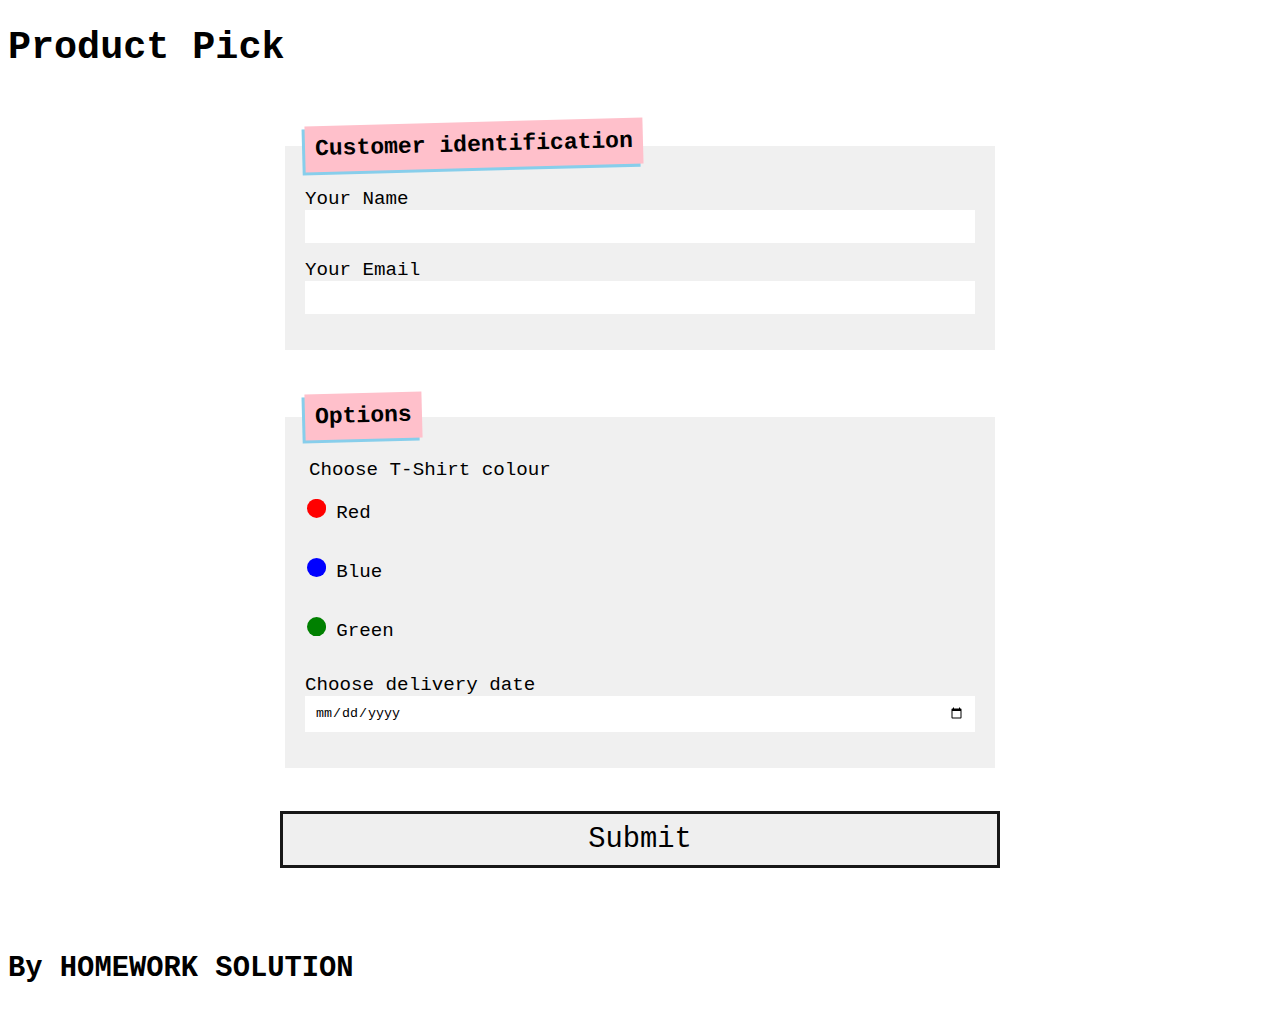
==== Form-Controls/index.html @ 55744341 "Form controls commentary" ====
<!DOCTYPE html>
<html lang="en">
<head>
  <meta charset="utf-8">
  <meta http-equiv="X-UA-Compatible" content="IE=edge">
  <title>My form exercise</title>
  <meta name="description" content="">
  <meta name="viewport" content="width=device-width, initial-scale=1">
  <link rel="stylesheet" href="styles.css">
</head>
<body>
  <header>
    <h1>Product Pick</h1>
  </header>
  <main>
  <!-- there should be no action on the form -->
  <form>
    <!-- extra marks if fieldset is used :) -->
    <fieldset>
      <!-- and legend -->
      <legend>Customer identification</legend>
      <!-- use of BEM not required -->
      <div class="c-form__field">
        <!-- labels must have be associated with the correct inputs using for="" -->
        <label for="name">Your Name</label>
        <!-- strong performers might use a pattern  - I gave an example in the codepen but did not explain it directly -->
        <input type="text" name="name" id="name" pattern=".{2,}" required title="2 letters or more in your name, please" required />
      </div>
      <div class="c-form__field">
        <label for="email">Your Email</label>
        <input type="email" name="email" id="email" required autocomplete="on" />
      </div>
    </fieldset>
  
    <fieldset>
      <legend>Options</legend>
      <fieldset class="c-form__field">
        <legend class="c-form__label">Choose T-Shirt colour</legend>
        <!-- use of list is optional--> 
        <ul class="o-list">
          <!-- radio buttons solve the problem, as would select or datalist -->
          <!-- wrong solutions: colorpicker, text input, checkboxes -->
         <li class="o-list__item c-form__field"><input type="radio" name="color" id="color_red" class="c-form__radio" required><label for="color_red" class="c-form__option c-form__option--red">Red</label></li>
         <li class="o-list__item c-form__field"><input type="radio" name="color" id="color_blue" class="c-form__radio" required><label for="color_blue" class="c-form__option c-form__option--blue">Blue</label></li>
         <li class="o-list__item c-form__field"><input type="radio" name="color" id="color_green" class="c-form__radio" required><label for="color_green" class="c-form__option c-form__option--green">Green</label></li>
        </ul>
      </fieldset>
      <div class="c-form__field">
        <label for="date">Choose delivery date</label>
        <!-- a datepicker is the right choice here -->
        <!-- it should have min and max but these dates will change! -->
        <input type="date" name="date" id="date" min="2021-06-05" max="2021-07-03" required/>
      </div>
    </fieldset>
    <button type="submit" class='c-button'>Submit</button>
  </form>
  </main>
  <footer>
    <!-- trainees name should be here -->
    <h2>By HOMEWORK SOLUTION</h2>
  </footer>
</body>

</html>
---- Form-Controls/styles.css ----
body {
  font-family: Monaco, monospace;
  font-size: 120%;
}
form {
  max-width: 37.5em;
  margin: 2rem auto 4rem;
  padding: 20px;
}
input:not([type="range"]) {
  border: 1px solid #fff;
  padding: 8px 9px;
}
fieldset {
  background: #f0f0f0;
  border: 3px solid #fff;
  padding: 20px;
  margin-bottom: 40px;
}
fieldset fieldset {
  padding: 0;
  border: none;
}
legend:not([class]) {
  font-size: larger;
  font-weight: 700;
  background: pink;
  padding: 10px;
  box-shadow: -3px 3px 0 #87ceeb;
  transform: rotate(-1.5deg);
}
button {
  appearance: none;
  border: 3px solid #171717;
  padding: 9px 10px;
  font-family: Monaco, monospace;
  font-size: 1.5em;
  display: block;
  width: 100%;
  margin: auto;
}
button:focus,
button:hover {
  filter: invert(1);
}
.o-list {
  list-style: none;
  margin: 0;
  padding: 0;
}
.c-form__field {
  margin-bottom: 1rem;
  display: grid;
}
.c-form__radio {
  transform: translateX(-100vw);
}
.c-form__option::before {
  content: "";
  display: inline-block;
  width: 1em;
  height: 1em;
  margin: 2px 10px 0 0;
  background-color: var(--color);
  clip-path: circle(50%);
}
.c-form__option--red {
  --color: red;
}
.c-form__option--blue {
  --color: blue;
}
.c-form__option--green {
  --color: green;
}
:checked ~ .c-form__option {
  filter: brightness(0.1) drop-shadow(10ch 0 0 var(--color));
  transition: filter 0.4s;
}
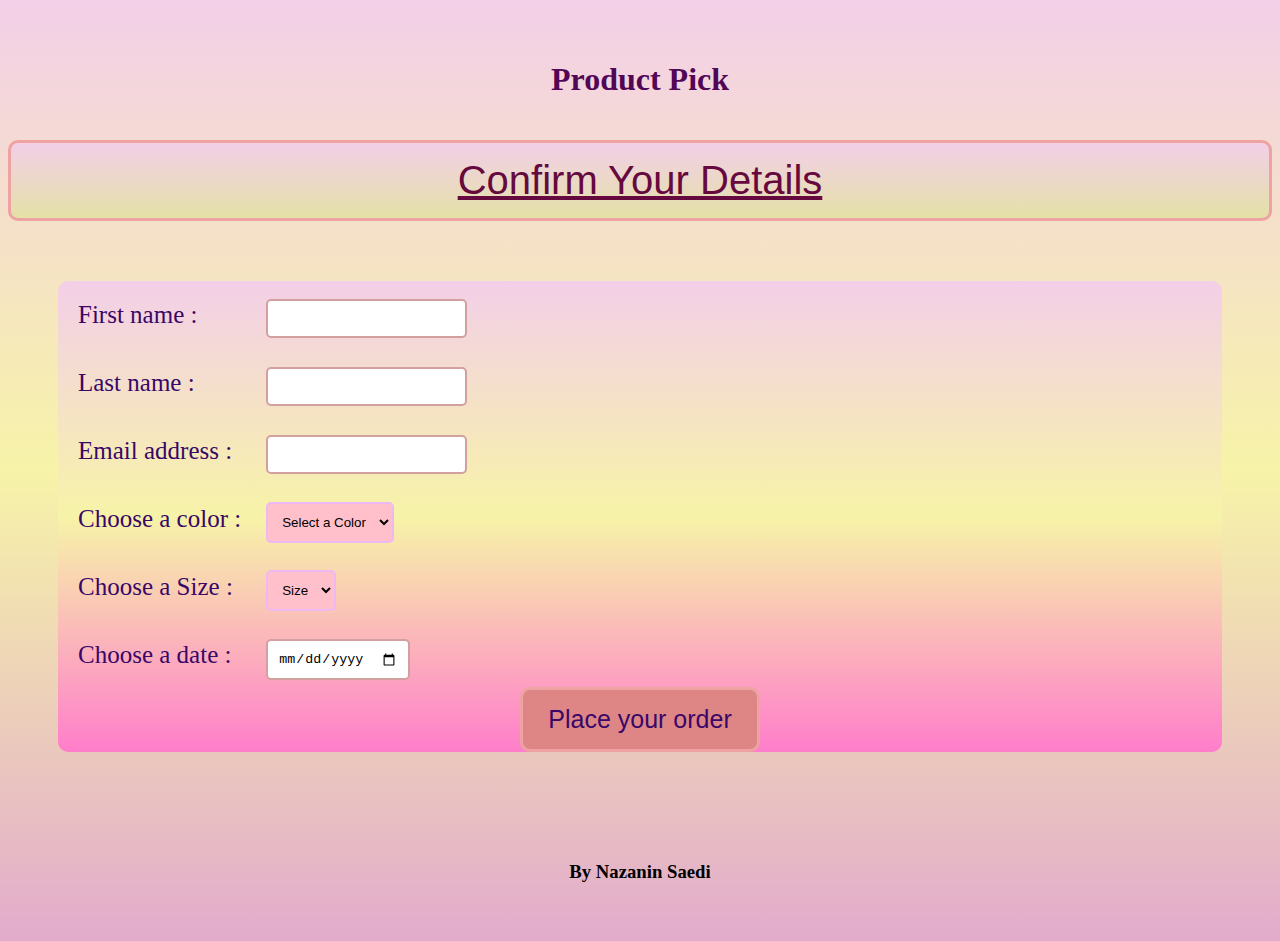
==== commit 6b052c51: "formu pdate" ====
--- a/Form-Controls/index.html
+++ b/Form-Controls/index.html
@@ -13,52 +13,64 @@
     <h1>Product Pick</h1>
   </header>
   <main>
-  <!-- there should be no action on the form -->
+    <button class="title btn">Confirm Your Details</button>
   <form>
-    <!-- extra marks if fieldset is used :) -->
-    <fieldset>
-      <!-- and legend -->
-      <legend>Customer identification</legend>
-      <!-- use of BEM not required -->
-      <div class="c-form__field">
-        <!-- labels must have be associated with the correct inputs using for="" -->
-        <label for="name">Your Name</label>
-        <!-- strong performers might use a pattern  - I gave an example in the codepen but did not explain it directly -->
-        <input type="text" name="name" id="name" pattern=".{2,}" required title="2 letters or more in your name, please" required />
-      </div>
-      <div class="c-form__field">
-        <label for="email">Your Email</label>
-        <input type="email" name="email" id="email" required autocomplete="on" />
-      </div>
-    </fieldset>
+    <!-- write your html here-->
+    <!-- try writing out the requirements first-->
+    <div class="first-name dit">
+      <label for="F-name">First name :</label>
+      <input type="text" id="F-name" name="F-name" required>
+    </div>
+    <div class="last-name dit">
+      <label for="l-name">Last name :</label>
+      <input type="text" id="L-name" name="L-name" required>
+    </div>
+    <div class="e-mail dit">
+      <label for="email">Email address :</label>
+      <input type="email" id="email" name="email" required>
+    </div>
+    <div class="color-options dit">
+      <label for="color">Choose a color :</label>
+      <select  name="color" id="color" class="color" required>
+      
+    </div>
+    
+    <option value="" disabled selected>Select a Color</option>
+    <option>Black</option>
+    <option>Yellow</option>
+    <option>Green</option>
+    <option>Blue</option>
+    <option>pink</option>
+  </select>
+</div>
+<div class="size-options dit">
+  <label for="size">Choose a Size :</label>
+  <select name="size" id="size" class="size" required>
+    <option value="" disabled selected>Size</option>
+    <option>XS</option>
+    <option>S</option>
+    <option>M</option>
+    <option>L</option>
+    <option>XL</option>
+    <option>2XL</option>
+  </select>
+</div>
+<div class="choose-date dit">
+  <label for="date">Choose a date :</label>
+ 
+  <input type="date" id="date" name="date" max="2023/10/21" required>
+</div>
+<br>
+<div class="button"><button type="button" class="place-order dit">Place your order</button></div>
   
-    <fieldset>
-      <legend>Options</legend>
-      <fieldset class="c-form__field">
-        <legend class="c-form__label">Choose T-Shirt colour</legend>
-        <!-- use of list is optional--> 
-        <ul class="o-list">
-          <!-- radio buttons solve the problem, as would select or datalist -->
-          <!-- wrong solutions: colorpicker, text input, checkboxes -->
-         <li class="o-list__item c-form__field"><input type="radio" name="color" id="color_red" class="c-form__radio" required><label for="color_red" class="c-form__option c-form__option--red">Red</label></li>
-         <li class="o-list__item c-form__field"><input type="radio" name="color" id="color_blue" class="c-form__radio" required><label for="color_blue" class="c-form__option c-form__option--blue">Blue</label></li>
-         <li class="o-list__item c-form__field"><input type="radio" name="color" id="color_green" class="c-form__radio" required><label for="color_green" class="c-form__option c-form__option--green">Green</label></li>
-        </ul>
-      </fieldset>
-      <div class="c-form__field">
-        <label for="date">Choose delivery date</label>
-        <!-- a datepicker is the right choice here -->
-        <!-- it should have min and max but these dates will change! -->
-        <input type="date" name="date" id="date" min="2021-06-05" max="2021-07-03" required/>
-      </div>
-    </fieldset>
-    <button type="submit" class='c-button'>Submit</button>
   </form>
+
   </main>
   <footer>
-    <!-- trainees name should be here -->
-    <h2>By HOMEWORK SOLUTION</h2>
+    <!-- change to your name-->
+
+    <h3>By Nazanin Saedi</h3>
   </footer>
 </body>
 
-</html>+</html>
--- a/Form-Controls/styles.css
+++ b/Form-Controls/styles.css
@@ -1,79 +1,100 @@
-body {
-  font-family: Monaco, monospace;
-  font-size: 120%;
+
+body{
+    background-image: linear-gradient(rgb(243, 207, 232), rgb(247, 243, 168), rgb(226, 171, 204));;
 }
-form {
-  max-width: 37.5em;
-  margin: 2rem auto 4rem;
-  padding: 20px;
+h1{
+color: rgb(82, 6, 86);
 }
-input:not([type="range"]) {
-  border: 1px solid #fff;
-  padding: 8px 9px;
+.btn{
+    color: rgb(102, 9, 62);
+    font-weight: 400;
 }
-fieldset {
-  background: #f0f0f0;
-  border: 3px solid #fff;
-  padding: 20px;
-  margin-bottom: 40px;
+
+main{
+    display: flex;
+    flex-direction: column;
 }
-fieldset fieldset {
-  padding: 0;
-  border: none;
+
+form{
+    background-image: linear-gradient(rgb(243, 207, 232), rgb(247, 243, 168), rgb(255, 126, 203));
+    margin: 50px;
+    border-radius: 10px;
 }
-legend:not([class]) {
-  font-size: larger;
-  font-weight: 700;
-  background: pink;
-  padding: 10px;
-  box-shadow: -3px 3px 0 #87ceeb;
-  transform: rotate(-1.5deg);
+
+
+header, footer{
+    display: flex;
+    justify-content: center;
+    align-items: center;
+    margin: 40px;
+    text-decoration: none;
 }
-button {
-  appearance: none;
-  border: 3px solid #171717;
-  padding: 9px 10px;
-  font-family: Monaco, monospace;
-  font-size: 1.5em;
-  display: block;
-  width: 100%;
-  margin: auto;
+.title{
+    font-weight: lighter;
+    font-size: 40px;
+    text-decoration: underline;
+    margin-bottom: 10px;
+    background-image: linear-gradient(rgb(243, 207, 232), rgb(228, 225, 167));;
+    padding: 15px 25px;
+    margin-top: -20px;
+    border-radius: 10px;
+    border: solid rgb(238, 162, 162);
+    display: flex;
+    justify-content: center;
+    align-items: center;
+    text-align: center;
+    
 }
-button:focus,
-button:hover {
-  filter: invert(1);
+.dit {
+    color:rgb(57, 7, 103)
 }
-.o-list {
-  list-style: none;
-  margin: 0;
-  padding: 0;
+
+label{
+    font-size: 25px;
+    margin: 20px;
+    padding: 20px;
+    display: table-cell;
+    text-align: left;
 }
-.c-form__field {
-  margin-bottom: 1rem;
-  display: grid;
+
+input[type=text], input[type=email], input[type=date]{
+    display: table-cell;
+    border: solid 2px rgb(211, 160, 160);
+    border-radius: 5px;
+    padding: 10px;
+    margin: 5px;
 }
-.c-form__radio {
-  transform: translateX(-100vw);
+
+select[name=color], select[name=size]{
+    border: solid 2px rgb(238, 184, 242);
+    border-radius: 5px;
+    padding: 10px;
+    margin: 5px;
 }
-.c-form__option::before {
-  content: "";
-  display: inline-block;
-  width: 1em;
-  height: 1em;
-  margin: 2px 10px 0 0;
-  background-color: var(--color);
-  clip-path: circle(50%);
+
+.first-name, .last-name, .e-mail, .color-options, .size-options, .choose-date{
+    display: table-row;
 }
-.c-form__option--red {
-  --color: red;
+
+.button{
+    display: flex;
+    justify-content: center;
+    align-items: center;
+    text-align: center;
+    border-color: rgb(233, 91, 139);
 }
-.c-form__option--blue {
-  --color: blue;
+
+.place-order{
+    padding: 15px 25px;
+    margin-top: -20px;
+    font-size: 25px;
+    border-radius: 10px;
+    border: solid rgb(238, 162, 162);
+    background-color:rgb(222, 134, 134) ;
 }
-.c-form__option--green {
-  --color: green;
+.color {
+    background-color: pink;
 }
-:checked ~ .c-form__option {
-  filter: brightness(0.1) drop-shadow(10ch 0 0 var(--color));
-  transition: filter 0.4s;
-}
+.size {
+    background-color: pink;
+}